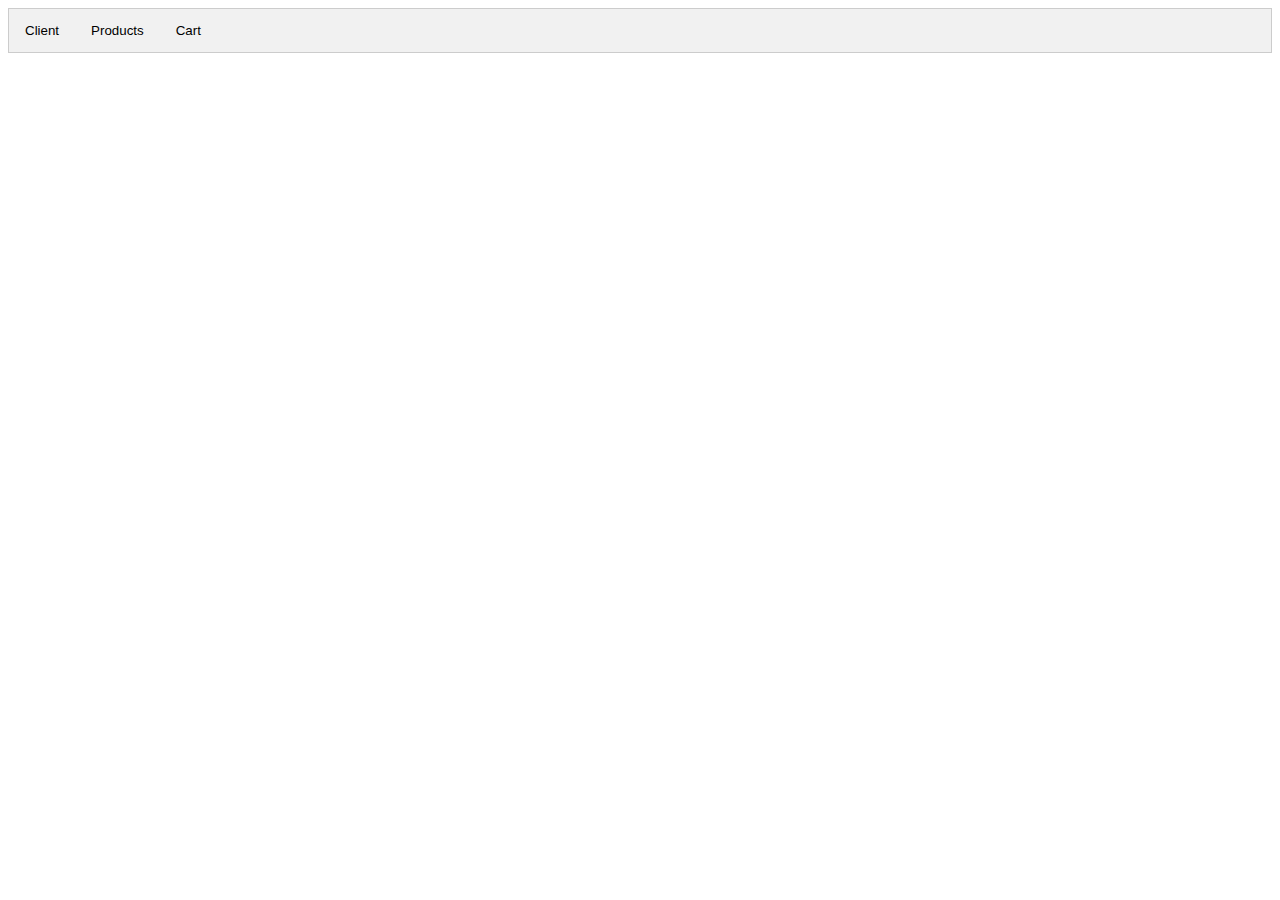
==== lab2/index.html @ dfb69d6f "changing the selection from a list to checkboxes" ====
<!DOCTYPE html>
<html>
<head>
	<! This style sheet is taken from  https://www.w3schools.com/howto/howto_js_tabs.asp>
	<link href="styles/style.css" rel="stylesheet" type="text/css">
</head>

<body>

<!-- Tab links, each one with an onclick event associated with it -->
<div class="tab">
  <button class="tablinks" onclick="openInfo(event, 'Client')">Client</button>
  <button class="tablinks" onclick="openInfo(event, 'Products')">Products</button>
  <button class="tablinks" onclick="openInfo(event, 'Cart')">Cart</button>
</div>

<!-- Tab content -->
<div id="Client" class="tabcontent">
  <h3>Client Information</h3>
  <p>Tell us a bit about your dietary Restrictions.</p>
	Choose all that apply. <br>
	<select multiple id="dietSelect" name="dietSelect" onchange="populateListProductChoices(this.id, 'displayProduct')">
	<option value=""></option>
	<option value="ORGANIC">Vegetarian</option>
    <option value="NUT">GlutenFree</option>
    <option value="">None</option>
	</select>
    <form id="dietSelect" name="dietSelect" >
        <div>
            <input id="nut" name = "Nut allergies" type="checkbox">
            <label for="nut">Nut allergies</label>
        </div>
        <div>
            <input id="lactose" name="Lactose intolerance" type="checkbox">
            <label for="lactose">Lactose intolerance</label>
        </div>
    </form>
    <button id="submitRestrictions" name="submitRestrictions" onclick="populateListProductChoices()"> Submit Selection </button>
</div>

<div id="Products" class="tabcontent">
  <h3>Your targeted products</h3>
  <p>We preselected products based on your restrictions.</p>
	 Choose items to buy:
	 <div id="displayProduct"></div>
	 <button id="addCart" type="button" class="block" onclick="selectedItems()">
		Add selected items to cart.
	</button>
</div>

<div id="Cart" class="tabcontent">
  <h3>Cart</h3>
  <p>Here is your cart.</p>
  <div id="displayCart"></div>
</div>

<script src="scripts/groceries.js"></script>
<script src="scripts/main.js"></script>

</body>
</html>
---- lab2/styles/style.css ----
/* This style sheet is taken from  https://www.w3schools.com/howto/howto_js_tabs.asp> */

/* Style the tab */
.tab {
    overflow: hidden;
    border: 1px solid #ccc;
    background-color: #f1f1f1;
  }
  
  /* Style the buttons that are used to open the tab content */
  .tab button {
    background-color: inherit;
    float: left;
    border: none;
    outline: none;
    cursor: pointer;
    padding: 14px 16px;
    transition: 0.3s;
  }
  
  /* Change background color of buttons on hover */
  .tab button:hover {
    background-color: #ddd;
  }
  
  /* Create an active/current tablink class */
  .tab button.active {
    background-color: #ccc;
  }
  
  /* Style the tab content */
  .tabcontent {
    display: none;
    padding: 6px 12px;
    border: 1px solid #ccc;
    border-top: none;
  }
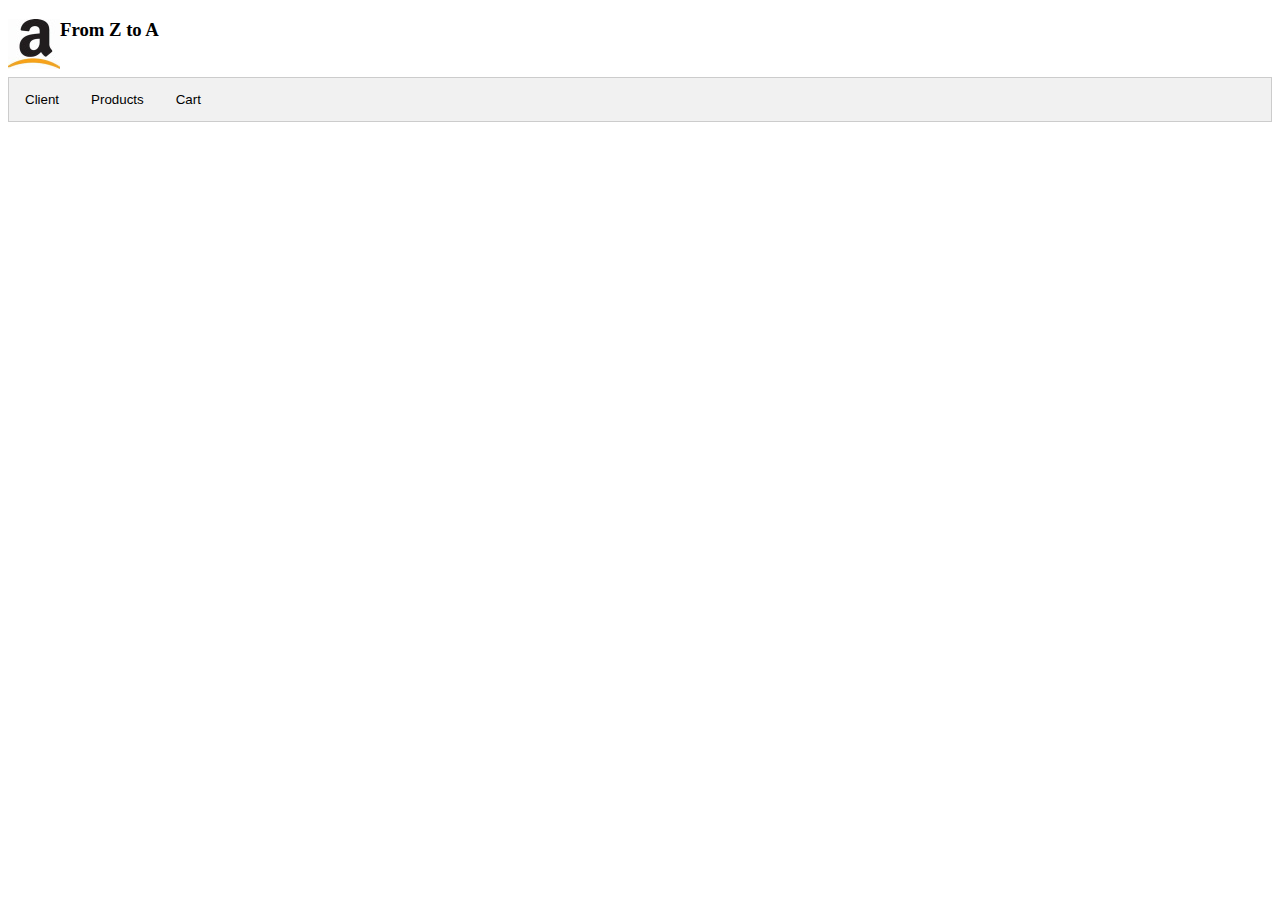
==== commit 3cc86171: "Finished lab 2" ====
--- a/lab2/index.html
+++ b/lab2/index.html
@@ -7,25 +7,29 @@
 </head>
 
 <body>
+    
+<!-- Header for the store-->
 
 <!-- Tab links, each one with an onclick event associated with it -->
-<div class="tab">
+<div class="logo">
+    <p>
+        <img class="logoIMG" src="assets/logo.jpg" alt="joke amazon logo"> 
+        <h3>From Z to A</h3>
+    </p>
+    <br>
+</div>
+<div class="tab">  
   <button class="tablinks" onclick="openInfo(event, 'Client')">Client</button>
   <button class="tablinks" onclick="openInfo(event, 'Products')">Products</button>
   <button class="tablinks" onclick="openInfo(event, 'Cart')">Cart</button>
 </div>
+
 
 <!-- Tab content -->
 <div id="Client" class="tabcontent">
   <h3>Client Information</h3>
   <p>Tell us a bit about your dietary Restrictions.</p>
 	Choose all that apply. <br>
-	<select multiple id="dietSelect" name="dietSelect" onchange="populateListProductChoices(this.id, 'displayProduct')">
-	<option value=""></option>
-	<option value="ORGANIC">Vegetarian</option>
-    <option value="NUT">GlutenFree</option>
-    <option value="">None</option>
-	</select>
     <form id="dietSelect" name="dietSelect" >
         <div>
             <input id="nut" name = "Nut allergies" type="checkbox">
@@ -35,8 +39,12 @@
             <input id="lactose" name="Lactose intolerance" type="checkbox">
             <label for="lactose">Lactose intolerance</label>
         </div>
+        <div>
+            <input id="organic" name="organic" type="checkbox">
+            <label for="organic">Organic only</label>
+        </div>
     </form>
-    <button id="submitRestrictions" name="submitRestrictions" onclick="populateListProductChoices()"> Submit Selection </button>
+    <button id="submitRestrictions" name="submitRestrictions" onclick="populateListProductChoices([lactose,nut,organic], 'displayProduct')"> Submit Selection </button>
 </div>
 
 <div id="Products" class="tabcontent">
--- a/lab2/styles/style.css
+++ b/lab2/styles/style.css
@@ -18,7 +18,7 @@
     padding: 14px 16px;
     transition: 0.3s;
   }
-  
+
   /* Change background color of buttons on hover */
   .tab button:hover {
     background-color: #ddd;
@@ -35,4 +35,11 @@
     padding: 6px 12px;
     border: 1px solid #ccc;
     border-top: none;
-  }+  }
+
+
+/* Style for the Logo container */
+
+.logoIMG {
+  float: left;
+}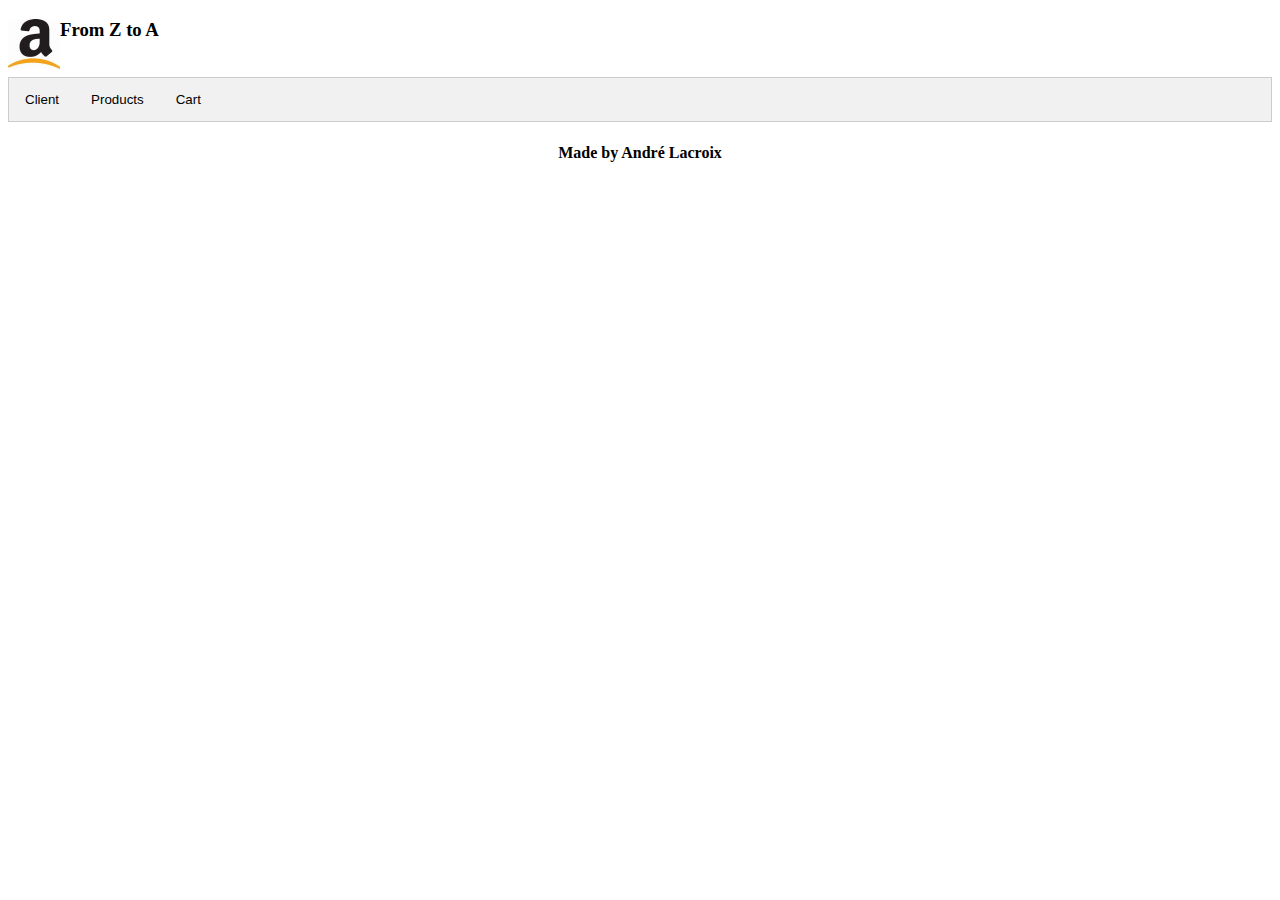
==== commit bb1ba58d: "added signature" ====
--- a/lab2/index.html
+++ b/lab2/index.html
@@ -46,7 +46,7 @@
     </form>
     <button id="submitRestrictions" name="submitRestrictions" onclick="populateListProductChoices([lactose,nut,organic], 'displayProduct')"> Submit Selection </button>
 </div>
-
+  
 <div id="Products" class="tabcontent">
   <h3>Your targeted products</h3>
   <p>We preselected products based on your restrictions.</p>
@@ -65,6 +65,9 @@
 
 <script src="scripts/groceries.js"></script>
 <script src="scripts/main.js"></script>
+  <div id="footer">
+    <h4 id="signature">Made by André Lacroix</h6>
+  </div>
 
 </body>
 </html>--- a/lab2/styles/style.css
+++ b/lab2/styles/style.css
@@ -42,4 +42,8 @@
 
 .logoIMG {
   float: left;
+}
+#footer {
+  margin: auto;
+  text-align: center;
 }